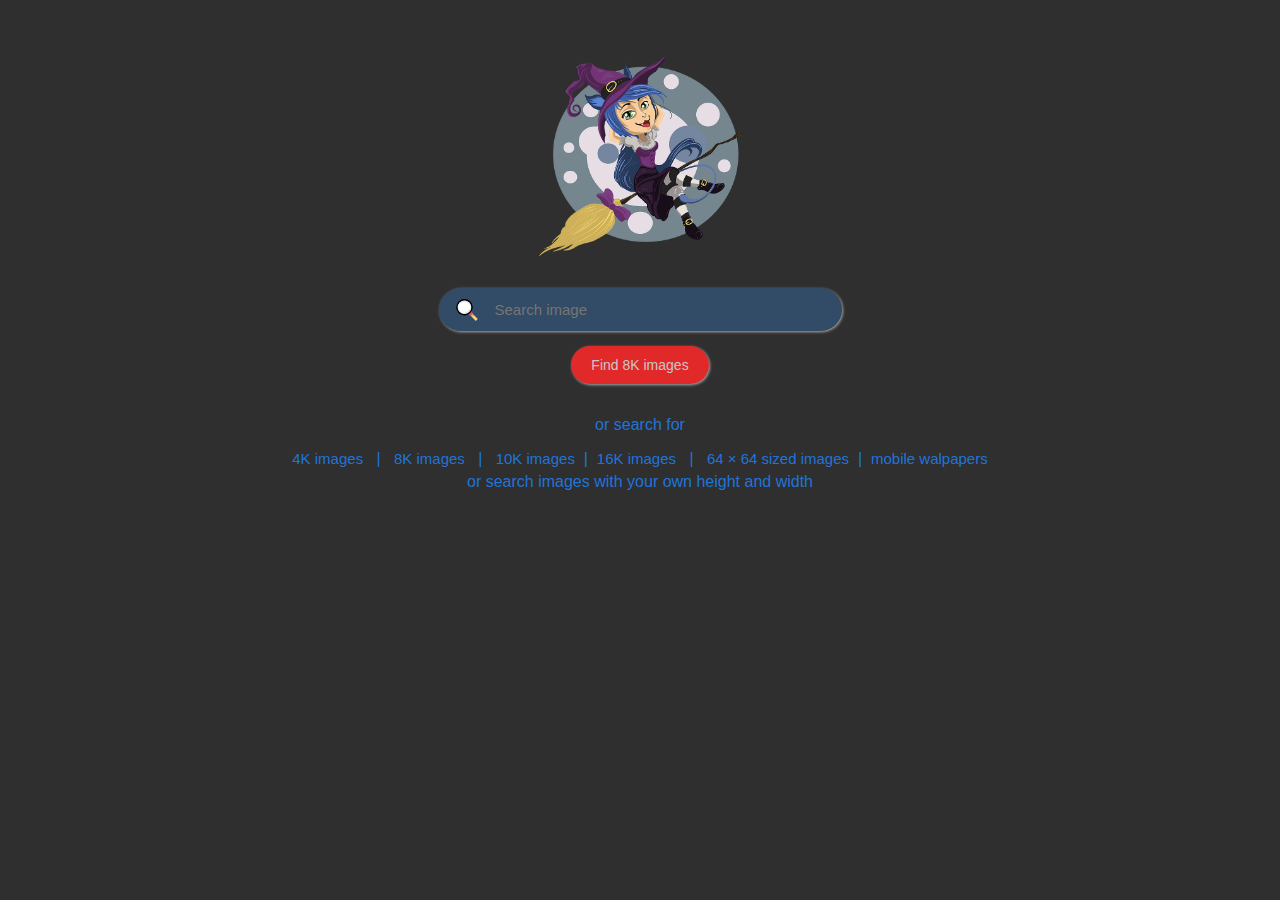
==== index.html @ d88f3341 "Initial Upload" ====
<html lang="en">
<head>
     <meta charset="utf-8">
     <title>Image Search</title>
     <meta name="viewport" content="width=device-width, inital-scale=1">
     <link rel="shortcut icon" type="image/png" href="images/8K.png"/>
     <link rel="stylesheet" href="css/style.css">
</head>
<body>

<!-- This is a search form that will take us to
     https://www.google.com/search?tbm=isch&tbs=isz:ex,iszw:7680,iszh:4320&q=example
     when we search for 𝚎𝚡𝚊𝚖𝚙𝚕𝚎. This search will show us only images, and
     those images will all be 7680 pixels wide and 4320 pixels tall.

     First we enclose everything in a <𝚏𝚘𝚛𝚖> whose 𝚊𝚌𝚝𝚒𝚘𝚗 is everything that
     the search engine results page’s URI to the left of the question mark (?)
     in it -->

<div class="main">

  <div class="container">

      <div class="logo">
          <img src="images/witch.png">
      </div>

     <div class="search-form">
           <form action="https://www.google.com/search" method="get" autocomplete="off">


               <!-- Next, we add the arguments that are added to the Google URI. For each
        part of the URI we want to build, we need an <𝚒𝚗𝚙𝚞𝚝> element with a
        𝚟𝚊𝚕𝚞𝚎 attribute. -->

        <!-- build 𝚝𝚋𝚖=𝚒𝚜𝚌𝚑 -->
   <!-- 𝚝𝚋𝚖 needs to be set to 𝚒𝚜𝚌𝚑, which tells Google we want only
        image search results. We add 𝚝𝚢𝚙𝚎="𝚑𝚒𝚍𝚍𝚎𝚗" to the input element
        because we don’t want the end user to have to choose that
        themself -->

               <input  name="tbm" value="isch" type="hidden">

<!-- build 𝚝𝚋𝚜=𝚒𝚜𝚣:𝚎𝚡,𝚒𝚜𝚣𝚠:𝟽𝟼𝟾𝟶,𝚒𝚜𝚣𝚑:𝟺𝟹𝟸𝟶 -->
   <!-- 𝚝𝚋𝚜 needs to be set to a three-part parameter that tells Google
        we’re doing a search for images of a certain size and what the
        dimensions we’re looking for are -->

               <input name="tbs" value="isz:ex,iszw:7680,iszh:4320" type="hidden">

  <!-- build 𝚚=𝚎𝚡𝚊𝚖𝚙𝚕𝚎 (but ours won’t specify "example" — the user
        will decide what to search for). This parameter’s 𝚝𝚢𝚙𝚎 is
        not 𝚑𝚒𝚍𝚍𝚎𝚗 but rather 𝚝𝚎𝚡𝚝, which is what we’ll ask the user to
        enter. -->

        <!-- If we don’t want to prompt our users’ imaginations,
        we could remove 𝚙𝚕𝚊𝚌𝚎𝚑𝚘𝚕𝚍𝚎𝚛="𝚙𝚞𝚙𝚙𝚒𝚎𝚜" -->
   <!-- 𝚜𝚒𝚣𝚎="𝟹𝟻" means that the field where the user will input their
        query is about 35 characters wide on page load -->

               <div class="search">
                 <img src="images/loupe.svg"> 
                 <input name="q" size="35" type="text" placeholder="Search image">
               </div>
<!-- Finally, we add the button the user can tap to enter their query,
        so our 𝚝𝚢𝚙𝚎 is 𝚜𝚞𝚋𝚖𝚒𝚝. We can set our value to whatever we want
        our button to say -->
               <div class="submit">
                 <input type="submit" value="Find 8K images">
               </div>   
               
                <!-- <𝚏𝚘𝚛𝚖> is the only element we have used that we must close -->
           </form>
     </div>

<div class="serach-for">
     <p>or search for</p>
  <div class="links">
<span>
     <a href="4k.html">4K images</a> &nbsp; | &nbsp;
     <a href="index.html">8K images</a> &nbsp; | &nbsp;
     <a href="10k.html">10K images</a> </span> <span id="hide">&nbsp; | &nbsp;</span>
      
     <span>
   <a href="16k.html">16K images</a> &nbsp; | &nbsp;
     <a href="64.html">64 &#215 64 sized images</a> </span></span> <span id="hide">&nbsp; | &nbsp;</span>
  <span><a href="mobile_images.html">mobile walpapers</a></span>
  </div>
  <div class="links links-2">
     <a href="custom_size.html">
     or search images with your own height and width</a> 
  </div>

</div>

</div>


</div>
       
      <!--  <fieldset style="width:15%"><legend>Redirects to the other pages</legend><p><a href="http://4k.rf.gd">4k.rf.gd</a></br><a href="http://8k.rf.gd">8k.rf.gd</a></br><a href="http://10k.rf.gd">10k.rf.gd</a>
        </br><a href="http://16k.rf.gd">16k.rf.gd</a></p></fieldset> -->
       
</body>
</html>
---- css/style.css ----
@charset "utf-8";

html{
    word-wrap: break-word;
    margin: 0;
    padding: 0;
    box-sizing: border-box;
    font-family: sans-serif;   
}

body{
background: #2f2f2f;
}
.container{
    box-sizing:border-box;
}

.container  .logo 
{
    cursor:pointer;
    margin-top:3.5rem;
    display: flex;
    justify-content: center;
}


.container .logo img
{
  width:auto;
  height:200px;
}

.search-form{
    display: flex;
    justify-content: center;

}


.search-form form{
    margin-top:2rem;
    display: flex;
    flex-direction: column;
    align-items:center;
}

form .search{
    display: flex;
    flex-direction: row;
    justify-content: center;
    background: #366ba877;
   border-radius:24px;
   box-shadow: 1px 1px 3px rgba(250,250,250,0.6);
}

form .search img{
    width:22px;
    height:22px;
    cursor: pointer;
    padding:11px 3px 9px 17px;
}


form .search input{
    padding:13px 13px 13px 14px;
    border:none;
    outline:none;
    background: transparent;
    font-size:15px;
    color:rgba(230,230,230,1);
}
.submit{
    background:rgb(226, 41, 41);
    margin-top:15px;
    cursor:pointer;
    border-radius:20px;
    box-shadow: 1px 1px 3px rgba(250,250,250,0.6);
}

.submit input{
    cursor: pointer;
    padding:11px 20px 11px  20px;
   border:none;
   outline:none;
   background:transparent;
   font-size:14px;
   color:rgba(200,200,200,1);
}

.serach-for{
    display:flex;
    flex-direction: column;
    align-items: center;
}

.serach-for p{
    color:#1e79e2f6;
}

.links{
    color:#1e79e2f6;
    display: flex;
    justify-content: center;
}

.links a{
    text-decoration: none;
    font-family: sans-serif;
    color:#1e79e2f6;
    font-size: 15px;
}

.links-2
{
    padding:5px;
    font-size:15px;
}

.links-2 a{
  font-size:16px;
}


/*
* Optimization for mobile devices
*/

@media (max-width:921px)
{

 form .search input{
    padding:13px 0px 13px 6px;
    }
    .serach-for .links 
    {
        display: flex;
        flex-direction: column;
        align-items: center;
        text-align: center;
    }

.serach-for .links span{
    display: flex;
    flex-direction: row;
    justify-content: center;
}

.serach-for .links span:nth-child(3){
   margin-top:9px;    
   margin-bottom: 5px;
}


#hide{
    display: none;
}

.links-2{
    line-height:23px;
}

}
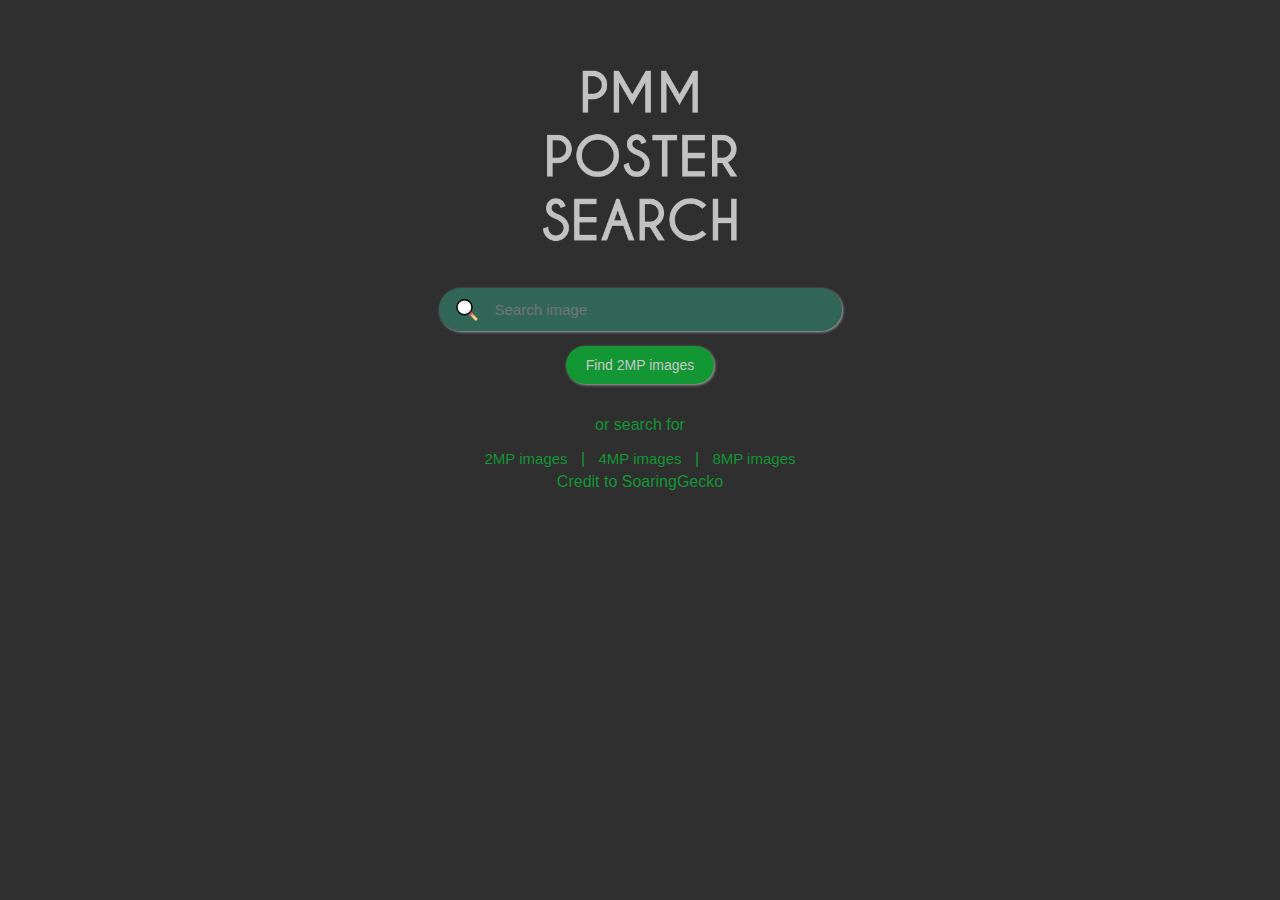
==== commit 37e4c913: "PMM Poster Search" ====
--- a/index.html
+++ b/index.html
@@ -3,7 +3,7 @@
      <meta charset="utf-8">
      <title>Image Search</title>
      <meta name="viewport" content="width=device-width, inital-scale=1">
-     <link rel="shortcut icon" type="image/png" href="images/8K.png"/>
+     <link rel="shortcut icon" type="image/png" href="images/2MP.png"/>
      <link rel="stylesheet" href="css/style.css">
 </head>
 <body>
@@ -22,7 +22,7 @@
   <div class="container">
 
       <div class="logo">
-          <img src="images/witch.png">
+          <img src="images/logo.png">
       </div>
 
      <div class="search-form">
@@ -46,7 +46,7 @@
         we’re doing a search for images of a certain size and what the
         dimensions we’re looking for are -->
 
-               <input name="tbs" value="isz:ex,iszw:7680,iszh:4320" type="hidden">
+               <input name="tbs" value="isz:lt,islt:2mp,iar:t" type="hidden">
 
   <!-- build 𝚚=𝚎𝚡𝚊𝚖𝚙𝚕𝚎 (but ours won’t specify "example" — the user
         will decide what to search for). This parameter’s 𝚝𝚢𝚙𝚎 is
@@ -66,7 +66,7 @@
         so our 𝚝𝚢𝚙𝚎 is 𝚜𝚞𝚋𝚖𝚒𝚝. We can set our value to whatever we want
         our button to say -->
                <div class="submit">
-                 <input type="submit" value="Find 8K images">
+                 <input type="submit" value="Find 2MP images">
                </div>   
                
                 <!-- <𝚏𝚘𝚛𝚖> is the only element we have used that we must close -->
@@ -77,30 +77,20 @@
      <p>or search for</p>
   <div class="links">
 <span>
-     <a href="4k.html">4K images</a> &nbsp; | &nbsp;
-     <a href="index.html">8K images</a> &nbsp; | &nbsp;
-     <a href="10k.html">10K images</a> </span> <span id="hide">&nbsp; | &nbsp;</span>
-      
-     <span>
-   <a href="16k.html">16K images</a> &nbsp; | &nbsp;
-     <a href="64.html">64 &#215 64 sized images</a> </span></span> <span id="hide">&nbsp; | &nbsp;</span>
-  <span><a href="mobile_images.html">mobile walpapers</a></span>
+     <a href="index.html">2MP images</a> &nbsp; | &nbsp;
+     <a href="4MP.html">4MP images</a> &nbsp; | &nbsp;
+     <a href="8MP.html">8MP images</a> </span>
   </div>
   <div class="links links-2">
-     <a href="custom_size.html">
-     or search images with your own height and width</a> 
+     <a href="https://github.com/SoaringGecko/8K-image-search/blob/pr/2/index.html">
+     Credit to SoaringGecko</a> 
   </div>
-
 </div>
 
 </div>
 
 
 </div>
-       
-      <!--  <fieldset style="width:15%"><legend>Redirects to the other pages</legend><p><a href="http://4k.rf.gd">4k.rf.gd</a></br><a href="http://8k.rf.gd">8k.rf.gd</a></br><a href="http://10k.rf.gd">10k.rf.gd</a>
-        </br><a href="http://16k.rf.gd">16k.rf.gd</a></p></fieldset> -->
-       
 </body>
 </html>
 
--- a/css/style.css
+++ b/css/style.css
@@ -49,7 +49,7 @@
     display: flex;
     flex-direction: row;
     justify-content: center;
-    background: #366ba877;
+    background: #36a88677;
    border-radius:24px;
    box-shadow: 1px 1px 3px rgba(250,250,250,0.6);
 }
@@ -71,7 +71,7 @@
     color:rgba(230,230,230,1);
 }
 .submit{
-    background:rgb(226, 41, 41);
+    background:rgb(19, 150, 52);
     margin-top:15px;
     cursor:pointer;
     border-radius:20px;
@@ -95,11 +95,11 @@
 }
 
 .serach-for p{
-    color:#1e79e2f6;
+    color:rgb(19, 150, 52);
 }
 
 .links{
-    color:#1e79e2f6;
+    color:rgb(19, 150, 52);
     display: flex;
     justify-content: center;
 }
@@ -107,7 +107,7 @@
 .links a{
     text-decoration: none;
     font-family: sans-serif;
-    color:#1e79e2f6;
+    color:rgb(19, 150, 52);
     font-size: 15px;
 }
 
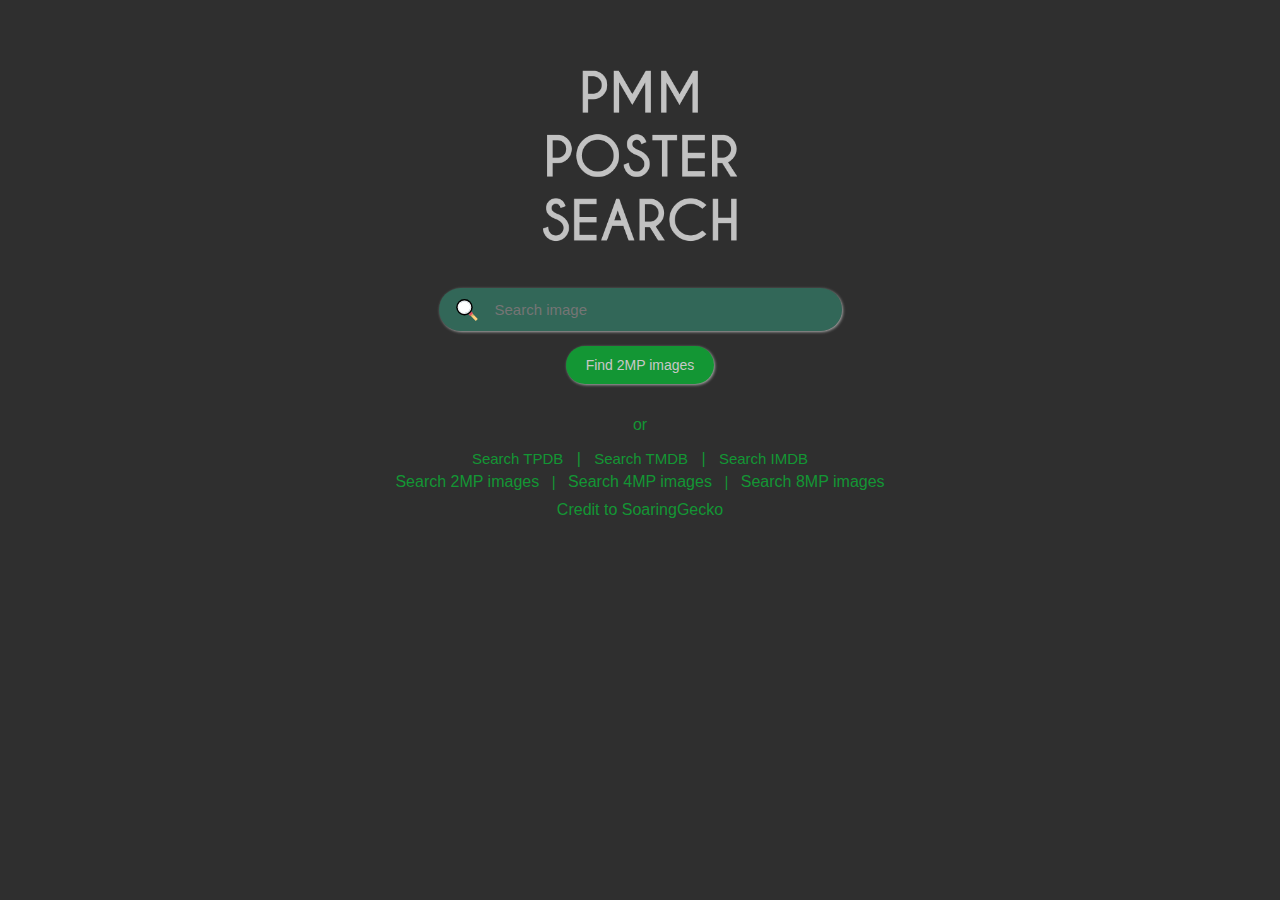
==== commit 25d37af0: "Update links" ====
--- a/index.html
+++ b/index.html
@@ -74,17 +74,26 @@
      </div>
 
 <div class="serach-for">
-     <p>or search for</p>
-  <div class="links">
+     <p>or</p>
+     <div class="links">
+          <span>
+     <a href="tpdb.html">Search TPDB</a> &nbsp; | &nbsp;
+     <a href="tmdb.html">Search TMDB</a> &nbsp; | &nbsp;
+     <a href="imdb.html">Search IMDB</a>
+          </span>
+            </div>
+            <div class="links links-2">
 <span>
-     <a href="index.html">2MP images</a> &nbsp; | &nbsp;
-     <a href="4MP.html">4MP images</a> &nbsp; | &nbsp;
-     <a href="8MP.html">8MP images</a> </span>
+     <a href="index.html">Search 2MP images</a> &nbsp; | &nbsp;
+     <a href="4MP.html">Search 4MP images</a> &nbsp; | &nbsp;
+     <a href="8MP.html">Search 8MP images</a>
+</span>
   </div>
   <div class="links links-2">
      <a href="https://github.com/SoaringGecko/8K-image-search/blob/pr/2/index.html">
      Credit to SoaringGecko</a> 
   </div>
+
 </div>
 
 </div>
